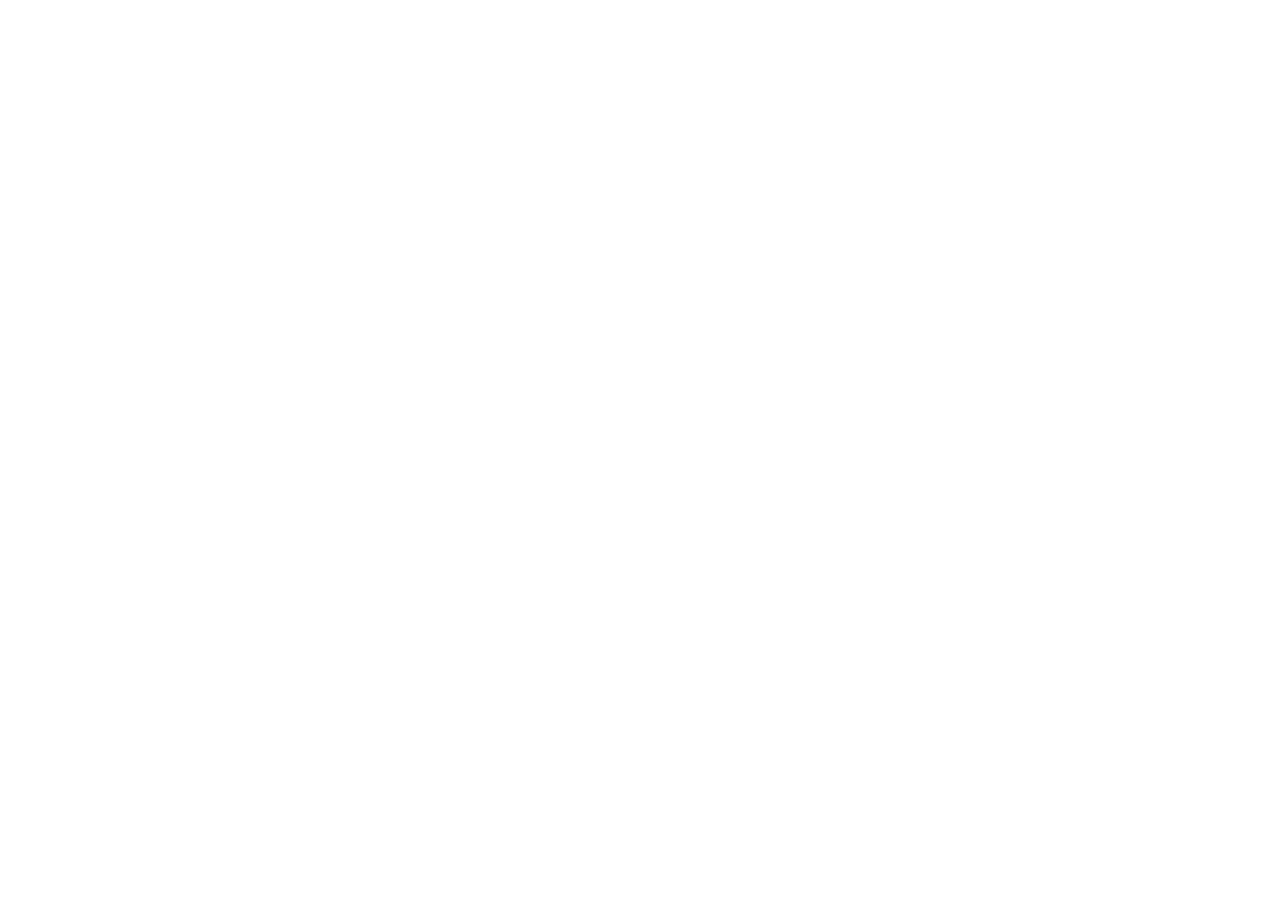
==== index.html @ 625a6452 "Create index.html" ====
<!DOCTYPE html>
<html lang="en">
<head>
    <meta charset="UTF-8">
    <meta name="viewport" content="width=device-width, initial-scale=1.0">
    <title>Document</title>
</head>
<body>
    <script>
var z="hello world this is Faisal";


    </script>
</body>
</html>
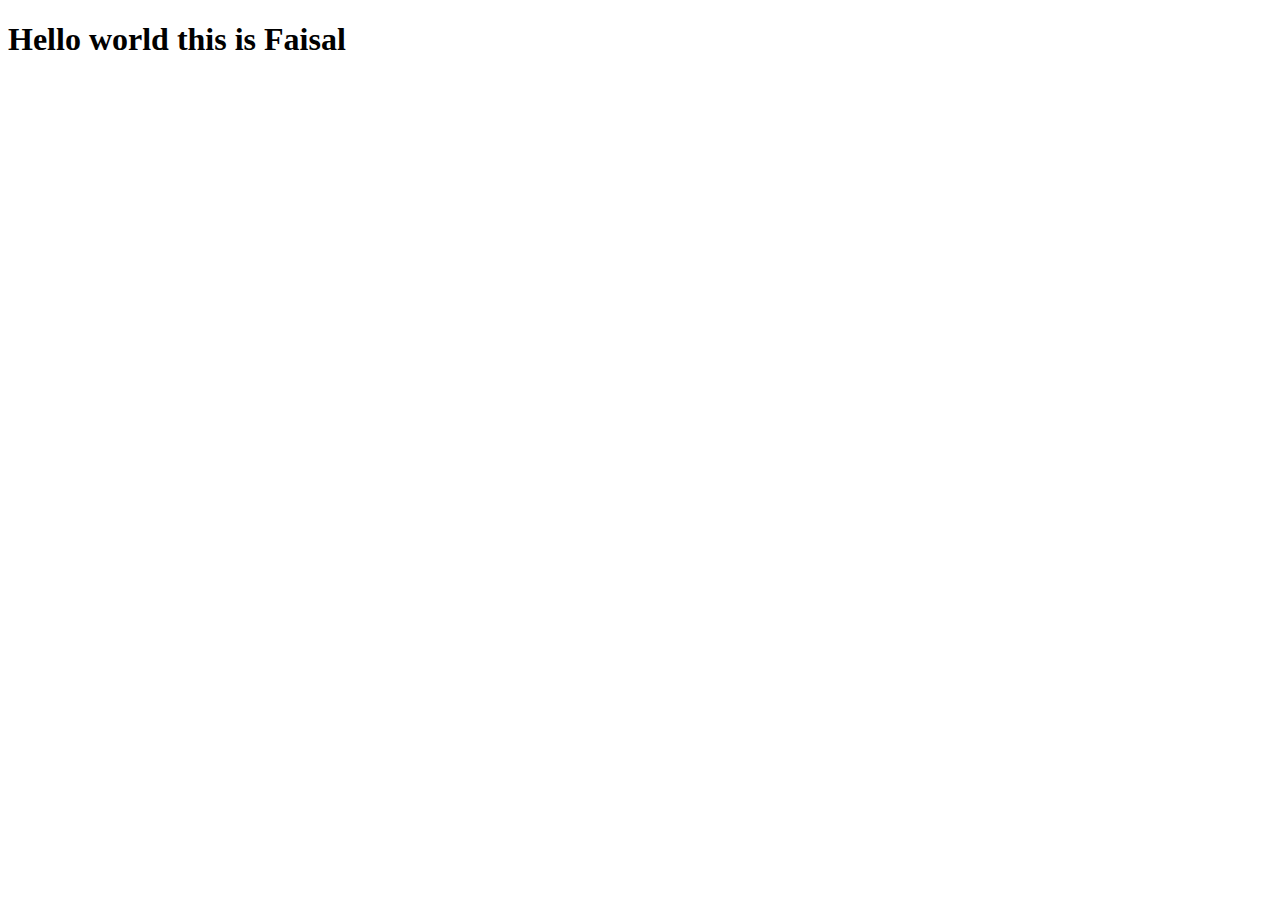
==== commit bd7a1bb3: "Update index.html" ====
--- a/index.html
+++ b/index.html
@@ -6,10 +6,10 @@
     <title>Document</title>
 </head>
 <body>
-    <script>
-var z="hello world this is Faisal";
+    
+<h1>Hello world this is Faisal</h1>
 
 
-    </script>
+    
 </body>
 </html>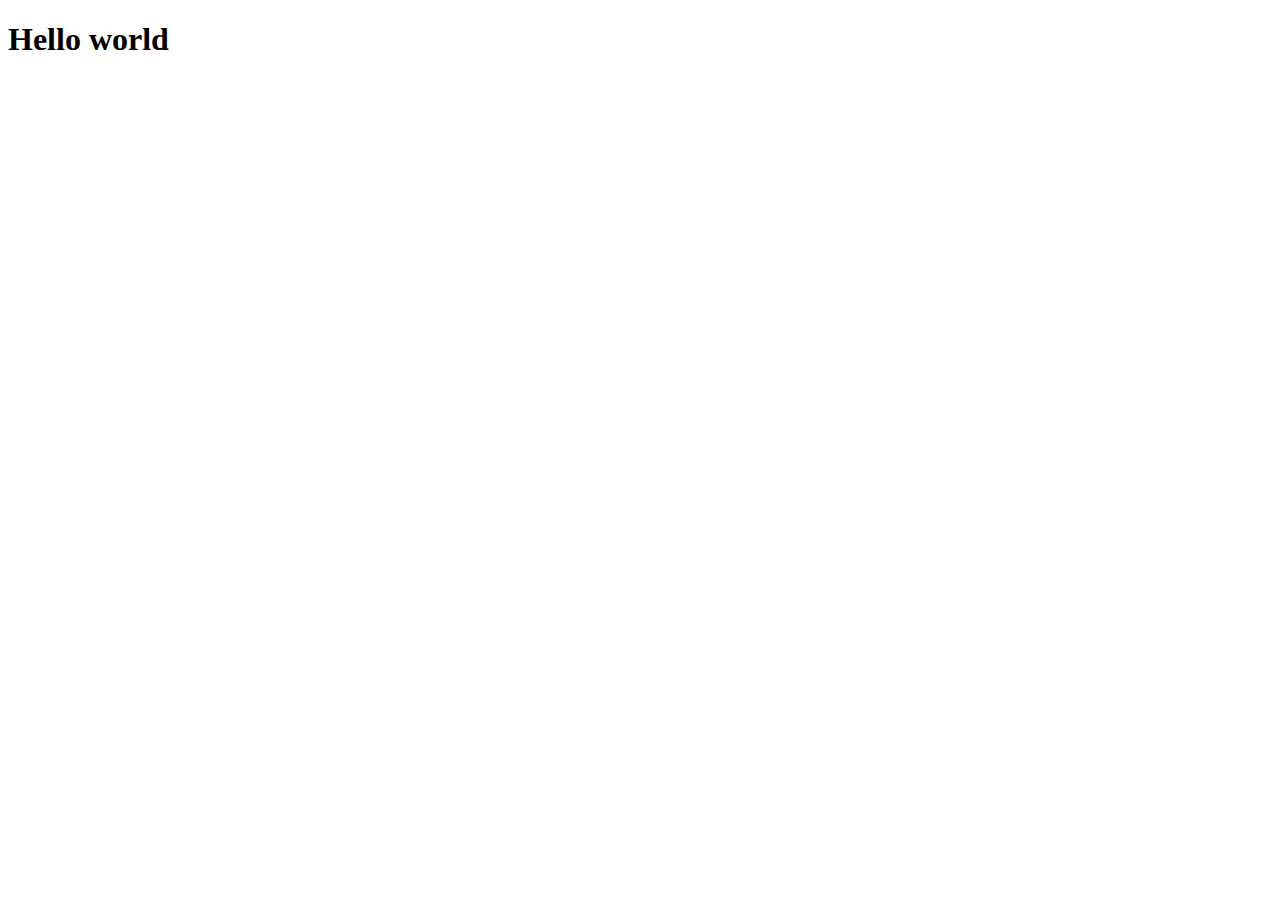
==== commit d1bda14a: "Update index.html" ====
--- a/index.html
+++ b/index.html
@@ -7,9 +7,7 @@
 </head>
 <body>
     
-<h1>Hello world this is Faisal</h1>
+<h1>Hello world</h1>
 
-
-    
 </body>
 </html>